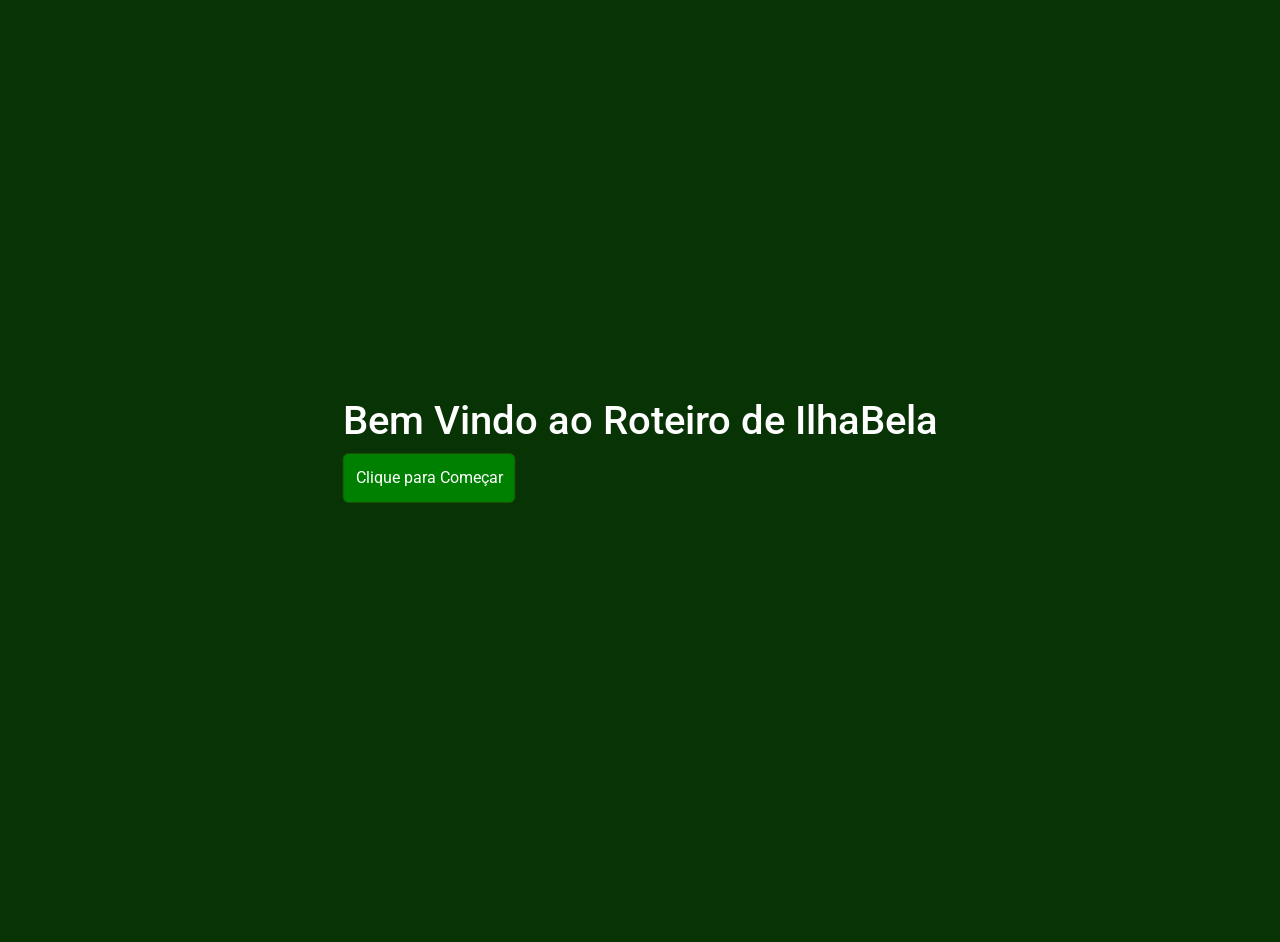
==== index.html @ 5e6cd1a4 "Corrige visualização em celular" ====
<!DOCTYPE html>
<html lang="pt_BR">

<head>
    <meta charset="utf-8">
    <meta name="viewport" content="width=device-width, initial-scale=1">
    <meta name="description" content="Roteiro Ilha Bela">
    <meta name="author" content="Paula Gates">

    <link href="https://cdn.jsdelivr.net/npm/bootstrap@5.3.1/dist/css/bootstrap.min.css" rel="stylesheet"
        integrity="sha384-4bw+/aepP/YC94hEpVNVgiZdgIC5+VKNBQNGCHeKRQN+PtmoHDEXuppvnDJzQIu9" crossorigin="anonymous">
    <link rel="stylesheet" href="https://cdn.jsdelivr.net/npm/bootstrap-icons@1.8.3/font/bootstrap-icons.css">
    <link rel="preconnect" href="https://fonts.googleapis.com">
    <link rel="preconnect" href="https://fonts.gstatic.com" crossorigin>
    <link
        href="https://fonts.googleapis.com/css2?family=Roboto:ital,wght@0,100;0,200;0,300;0,400;0,500;0,600;0,700;0,800;0,900;1,100;1,200;1,400;1,500;1,600;1,700;1,800;1,900&display=swap"
        rel="stylesheet">
    <link href="styles.css" rel="stylesheet">
</head>

<body>
    <div id="divStart" class="position-absolute top-50 start-50 translate-middle">
        <h1>Bem Vindo ao Roteiro de IlhaBela</h1>
        <button id="btnStart" class="btn btn-primary" onclick="showMainContent()">Clique para Começar</button>
    </div>
    <div id="divMainContent" class="container container-main invisible">
        <div  class="d-flex justify-content-center mt-4">
            <ul class="nav nav-pills">
                <li class="nav-item">
                    <a class="nav-link active" aria-current="page" data-toggle="tab" href="#dia1" aria-selected="true"
                        aria-controls="tabDia1">Dia 1</a>
                </li>
                <li class="nav-item">
                    <a class="nav-link" href="#dia2" data-toggle="tab" aria-selected="false" aria-controls="tabDia2">Dia
                        2</a>
                </li>
                <li class="nav-item">
                    <a class="nav-link" href="#dia3" data-toggle="tab" aria-selected="false" aria-controls="tabDia3">Dia
                        3</a>
                </li>
                <li class="nav-item">
                    <a class="nav-link" href="#dia4" data-toggle="tab" aria-selected="false" aria-controls="tabDia4">Dia
                        4</a>
                </li>
            </ul>
        </div>
        <div class="tab-content d-flex justify-content-center">
            <div class="tab-pane fade show active" id="dia1" role="tabpanel" aria-labelledby="tabDia1">
                <div class="card main-card-content">
                    <div class="card-body m-2">
                        <h2>MANHÃ:</h2>
                        <ul class="list-group list-group-flush">
                            <li class="list-group-item">CHEGADA A ILHABELA PELA BALSA (VERIFICAR HORÁRIO) </li>
                            <li class="list-group-item">CHECK-IN HOTEL</li>
                        </ul>
                        <h2 class="mt-3">TARDE:</h2>
                        <ul class="list-group list-group-flush">
                            <li class="list-group-item">DAY USE DPNY</li>
                            <li class="list-group-item">PRAIA DO CURRAL</li>             
                        </ul>
                        <h2 class="mt-3">NOITE:</h2>
                        <ul class="list-group list-group-flush">
                            <li class="list-group-item">JANTAR RESTAURANTE DO CENTRO HISTÓRICO</li>
                            <li class="list-group-item">PASSEIO A PÉ PELO CENTRO HISTÓRICO</li>
                            <li class="list-group-item">LOJINHAS E ARTESANATO</li>
                        </ul>
                        <div class="m-2">
                            <div id="carouselExampleCaptions" class="carousel slide">
                                <div class="carousel-indicators">
                                    <button type="button" data-bs-target="#carouselExampleCaptions" data-bs-slide-to="0"
                                        class="active" aria-current="true" aria-label="Slide 1"></button>
                                    <button type="button" data-bs-target="#carouselExampleCaptions" data-bs-slide-to="1"
                                        aria-label="Slide 2"></button>
                                    <button type="button" data-bs-target="#carouselExampleCaptions" data-bs-slide-to="2"
                                        aria-label="Slide 3"></button>
                                    <button type="button" data-bs-target="#carouselExampleCaptions" data-bs-slide-to="3"
                                        aria-label="Slide 4"></button>
                    
                                </div>
                                <div class="carousel-inner">
                                    <div class="carousel-item active">
                                        <img src="https://www.ilhabela.com.br/wp-content/uploads/2012/11/dpny-beach-hotel-praia-do-curral-ilhabela-beach-club-01-e1600113496235.jpg"
                                            class="d-block w-100" alt="...">
                                        <div class="carousel-caption d-none d-md-block">
                                            <h5>Praia do Curral</h5>
                                            <p>A Praia do Curral é a mais badalada de Ilhabela.</p>
                                        </div>
                                    </div>
                                    <div class="carousel-item">
                                        <img src="https://www.ilhabela.com.br/wp-content/uploads/2012/11/praia-do-veloso-destaque-e1640128572956.jpg"
                                            class="d-block w-100" alt="...">
                                        <div class="carousel-caption d-none d-md-block">
                                            <h5>Praia do Veloso</h5>
                                            <p>A Praia do Veloso é a última que pode ser alcançada de carro no lado Sul
                                                da Ilha – embora a estrada pavimentada continue até o bairro do Borrifos
                                                – onde se inicia a Trilha para a praia do Bonete.</p>
                                        </div>
                                    </div>
                                    <div class="carousel-item">
                                        <img src="https://www.ilhabela.com.br/wp-content/uploads/2016/05/praia-da-vila-destaque-ilhabela-e1599491046681.jpg"
                                            class="d-block w-100" alt="...">
                                        <div class="carousel-caption d-none d-md-block">
                                            <h5>Vila – Centro Histórico</h5>
                                            <p>O Centro Histórico de Ilhabela é parada obrigatória para todos que
                                                visitam nossa bela ilha.</p>
                                        </div>
                                    </div>
                                    <div class="carousel-item">
                                        <img src="https://lh3.googleusercontent.com/p/AF1QipMiKgqnelbUY1WPfdXE1PD7-RqT-Uj5jckA1hdt=w1080-h608-p-no-v0"
                                            class="d-block w-100" alt="...">
                                        <div class="carousel-caption d-none d-md-block">
                                            <h5>Makai</h5>
                                            <p>Restaurante Rooftop no centro.</p>
                                        </div>
                                    </div>
                                </div>
                                <button class="carousel-control-prev" type="button"
                                    data-bs-target="#carouselExampleCaptions" data-bs-slide="prev">
                                    <span class="carousel-control-prev-icon" aria-hidden="true"></span>
                                    <span class="visually-hidden">Previous</span>
                                </button>
                                <button class="carousel-control-next" type="button"
                                    data-bs-target="#carouselExampleCaptions" data-bs-slide="next">
                                    <span class="carousel-control-next-icon" aria-hidden="true"></span>
                                    <span class="visually-hidden">Next</span>
                                </button>
                            </div>
                        </div>
                    </div>
                </div>
            </div>
            <div class="tab-pane fade" id="dia2" role="tabpanel" aria-labelledby="tabDia2">
                <div class="card main-card-content">
                    <div class="card-body m-2">
                        <h2>MANHÃ E TARDE:</h2>
                        <ul class="list-group list-group-flush">
                            <li class="list-group-item">CAFÉ DA MANHÃ</li>
                            <li class="list-group-item">PASSEIO DE BARCO PARA A PRAIA DE CASTELHANOS (RETORNO 17:30)
                                (R$230 CADA)</li>
                            <li class="list-group-item">ALMOÇO</li>
                        </ul>
                        <h2 class="mt-3">NOITE:</h2>
                        <ul class="list-group list-group-flush">
                            <li class="list-group-item">JANTAR RESTAURANTE</li>
                        </ul>
                        <div class="m-2 mt-4">
                            <div id="carouselDia2" class="carousel slide">
                                <div class="carousel-indicators">
                                    <button type="button" data-bs-target="#carouselDia2" data-bs-slide-to="0"
                                        class="active" aria-current="true" aria-label="Slide 1"></button>
                                    <button type="button" data-bs-target="#carouselDia2" data-bs-slide-to="1"
                                        aria-label="Slide 2"></button>
                                    <button type="button" data-bs-target="#carouselDia2" data-bs-slide-to="2"
                                        aria-label="Slide 3"></button>
                                    <button type="button" data-bs-target="#carouselDia2" data-bs-slide-to="3"
                                        aria-label="Slide 4"></button>
                    
                                </div>
                                <div class="carousel-inner">
                                    <div class="carousel-item active">
                                        <img src="https://www.ilhabela.com.br/wp-content/uploads/2014/04/praia-da-fome-ilhabela-2-e1598536649787.jpg"
                                            class="d-block w-100" alt="...">
                                        <div class="carousel-caption d-none d-md-block">
                                            <h5>Praia da Fome</h5>
                                            <p>Com areias claras, águas transparentes e árvores que garantem a sombra para os visitantes.</p>
                                        </div>
                                    </div>
                                    <div class="carousel-item">
                                        <img src="https://www.ilhabela.com.br/wp-content/uploads/2012/11/capa-praia-saco-do-eustaquio-ilhabelacombr-e1598566946700.jpg"
                                            class="d-block w-100" alt="...">
                                        <div class="carousel-caption d-none d-md-block">
                                            <h5>Praia do Saco do Eustáquio</h5>
                                            <p>Águas tranquilas e incrivelmente transparentes, consideradas entre as mais cristalinas de toda Ilhabela.</p>
                                        </div>
                                    </div>
                                    <div class="carousel-item">
                                        <img src="https://www.ilhabela.com.br/wp-content/uploads/2020/07/praia-de-castelhanos-belailhabela-ilhabelacombr-lunigro-e1598566550769.jpg"
                                            class="d-block w-100" alt="...">
                                        <div class="carousel-caption d-none d-md-block">
                                            <h5>Praia de Castelhanos</h5>
                                            <p>Considerada uma das praias mais belas do Brasil, a Praia de Castelhanos é um dos principais roteiros turísticos da Ilha e também a favorita da turma off road.</p>
                                        </div>
                                    </div>
                                    <div class="carousel-item">
                                        <img src="https://media-cdn.tripadvisor.com/media/photo-s/26/9d/3f/71/jireh-bar-e-cozinha-pratica.jpg"
                                            class="d-block w-100" alt="...">
                                        <div class="carousel-caption d-none d-md-block">
                                            <h5>Jirêh</h5>
                                        </div>
                                    </div>
                                </div>
                                <button class="carousel-control-prev" type="button"
                                    data-bs-target="#carouselDia2" data-bs-slide="prev">
                                    <span class="carousel-control-prev-icon" aria-hidden="true"></span>
                                    <span class="visually-hidden">Previous</span>
                                </button>
                                <button class="carousel-control-next" type="button"
                                    data-bs-target="#carouselDia2" data-bs-slide="next">
                                    <span class="carousel-control-next-icon" aria-hidden="true"></span>
                                    <span class="visually-hidden">Next</span>
                                </button>
                            </div>
                        </div>
                    </div>
                </div>
            </div>
            <div class="tab-pane fade " id="dia3" role="tabpanel" aria-labelledby="tabDia3">
                <div class="card main-card-content">
                    <div class="card-body m-2">
                        <h2>MANHÃ:</h2>
                        <ul class="list-group list-group-flush">
                            <li class="list-group-item">CAFÉ DA MANHÃ</li>
                            <li class="list-group-item">VISITAR AS PRAIAS MAIS PERTOS E FAZER STAND-UP</li>
                            <li class="list-group-item">ALMOÇO</li>
                        </ul>
                        <h2 class="mt-3">TARDE:</h2>
                        <ul class="list-group list-group-flush">
                            <li class="list-group-item">BEACH CLUB (SEA CLUB, DPNY OU VILA SALGA)</li>
                        </ul>
                        <h2 class="mt-3">NOITE:</h2>
                        <ul class="list-group list-group-flush">
                            <li class="list-group-item">JANTAR</li>
                        </ul>
                    </div>
                </div>
            </div>
            <div class="tab-pane fade " id="dia4" role="tabpanel" aria-labelledby="tabDia4">
                <div class="card main-card-content">
                    <div class="card-body m-2">
                        <h2>MANHÃ:</h2>
                        <ul class="list-group list-group-flush">
                            <li class="list-group-item">CAFÉ DA MANHÃ</li>
                            <li class="list-group-item">PRAIA DA BONETE TRILHA DE IDA</li>
                        </ul>
                        <h2 class="mt-3">TARDE:</h2>
                        <ul class="list-group list-group-flush">
                            <li class="list-group-item">PRAIA DA BONETE (VOLTA DE BARCO)</li>
                        </ul>
                        <h2 class="mt-3">NOITE:</h2>
                        <ul class="list-group list-group-flush">
                            <li class="list-group-item">PARTIR PARA CAPITAL</li>
                        </ul>
                    </div>
                </div>
            </div>
        </div>
    </div>

    <script src="roteiroilhabela.js"></script>
    <script src="https://cdn.jsdelivr.net/npm/@popperjs/core@2.11.8/dist/umd/popper.min.js"
        integrity="sha384-I7E8VVD/ismYTF4hNIPjVp/Zjvgyol6VFvRkX/vR+Vc4jQkC+hVqc2pM8ODewa9r"
        crossorigin="anonymous"></script>
    <script src="https://cdn.jsdelivr.net/npm/bootstrap@5.3.1/dist/js/bootstrap.min.js"
        integrity="sha384-Rx+T1VzGupg4BHQYs2gCW9It+akI2MM/mndMCy36UVfodzcJcF0GGLxZIzObiEfa"
        crossorigin="anonymous"></script>
</body>

</html>
---- styles.css ----
html,
body {
  background-color: #073305;
  font-family: Roboto;
}
h1 {
  color: #ffffff;
}
h2 {
  color: green;
  font-size: 20px;
}

img {
  border-radius: 10px;
  height: 400px;
  width: 400px;
}
.btn-primary {
  background-color: green;
  border-color: #1c4d06;
  min-height: 50px;
}
.btn-primary:hover {
  background-color: rgb(0, 92, 28);
  border-color: #1c4d06;
}

.nav-link {
  color: white;
}

.nav-link:hover {
  color: green;
}
.nav-pills .nav-link.active {
  background-color: green;
}

.list-group-item {
  color: #4c4c4c;
}
.card {
  background-color: #fff;
}

.main-card-content{
  justify-content: center;
  width: 60rem;
}
@media (max-width: 720px) {
  img {
    max-width: 100%;
    min-width: 300px;
    min-height: 250px;
    max-height: 300px;
  }
  .main-card-content{
    width: 100%;
  }

}
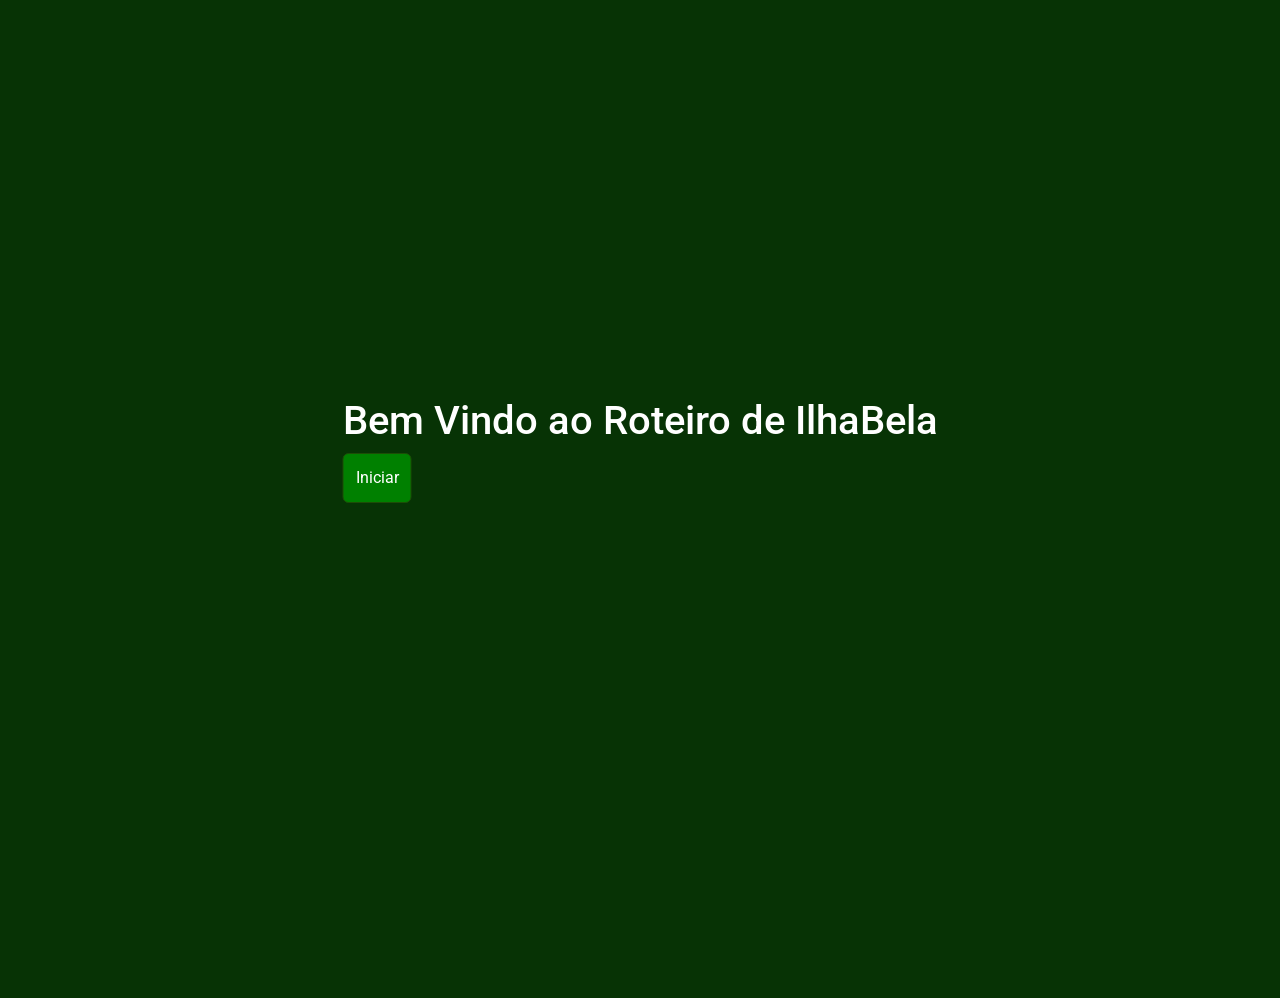
==== commit d0922b7e: "Finaliza dia 2" ====
--- a/index.html
+++ b/index.html
@@ -19,12 +19,12 @@
 </head>
 
 <body>
-    <div id="divStart" class="position-absolute top-50 start-50 translate-middle">
+    <div id="divStart" class="position-absolute top-50 start-50 translate-middle ">
         <h1>Bem Vindo ao Roteiro de IlhaBela</h1>
-        <button id="btnStart" class="btn btn-primary" onclick="showMainContent()">Clique para Começar</button>
+        <button id="btnStart" class="btn btn-primary" onclick="showMainContent()">Iniciar</button>
     </div>
     <div id="divMainContent" class="container container-main invisible">
-        <div  class="d-flex justify-content-center mt-4">
+        <div class="d-flex justify-content-center mt-4">
             <ul class="nav nav-pills">
                 <li class="nav-item">
                     <a class="nav-link active" aria-current="page" data-toggle="tab" href="#dia1" aria-selected="true"
@@ -55,12 +55,16 @@
                         </ul>
                         <h2 class="mt-3">TARDE:</h2>
                         <ul class="list-group list-group-flush">
-                            <li class="list-group-item">DAY USE DPNY</li>
-                            <li class="list-group-item">PRAIA DO CURRAL</li>             
-                        </ul>
-                        <h2 class="mt-3">NOITE:</h2>
-                        <ul class="list-group list-group-flush">
-                            <li class="list-group-item">JANTAR RESTAURANTE DO CENTRO HISTÓRICO</li>
+                            <li class="list-group-item">DAY USE <a href="https://dpny.com.br/day-card" target="_blank"
+                                    rel=”noreferrer” style="color:green;text-decoration:none">DPNY</a> (das 10h as 18h)
+                            </li>
+                            <li class="list-group-item">PRAIA DO CURRAL</li>
+                        </ul>
+                        <h2 class="mt-3">NOITE:</h2>
+                        <ul class="list-group list-group-flush">
+                            <li class="list-group-item">JANTAR (SUNSET) NO <a href="https://www.makaiilhabela.com.br/"
+                                    target="_blank" rel=”noreferrer” style="color:green;text-decoration:none">MAKAI</a>
+                            </li>
                             <li class="list-group-item">PASSEIO A PÉ PELO CENTRO HISTÓRICO</li>
                             <li class="list-group-item">LOJINHAS E ARTESANATO</li>
                         </ul>
@@ -75,31 +79,39 @@
                                         aria-label="Slide 3"></button>
                                     <button type="button" data-bs-target="#carouselExampleCaptions" data-bs-slide-to="3"
                                         aria-label="Slide 4"></button>
-                    
+                                    <button type="button" data-bs-target="#carouselExampleCaptions" data-bs-slide-to="4"
+                                        aria-label="Slide 5"></button>
                                 </div>
                                 <div class="carousel-inner">
                                     <div class="carousel-item active">
                                         <img src="https://www.ilhabela.com.br/wp-content/uploads/2012/11/dpny-beach-hotel-praia-do-curral-ilhabela-beach-club-01-e1600113496235.jpg"
                                             class="d-block w-100" alt="...">
-                                        <div class="carousel-caption d-none d-md-block">
+                                        <div class="carousel-caption ">
                                             <h5>Praia do Curral</h5>
                                             <p>A Praia do Curral é a mais badalada de Ilhabela.</p>
                                         </div>
                                     </div>
                                     <div class="carousel-item">
+                                        <img src="https://media-cdn.tripadvisor.com/media/photo-s/1b/b3/15/fa/dpny-beach-hotel-spa.jpg"
+                                            class="d-block w-100" alt="...">
+                                        <div class="carousel-caption ">
+                                            <h5>DPNY</h5>
+                                            <p>Resort conhecido na praia do Curral.</p>
+                                        </div>
+                                    </div>
+                                    <div class="carousel-item">
                                         <img src="https://www.ilhabela.com.br/wp-content/uploads/2012/11/praia-do-veloso-destaque-e1640128572956.jpg"
                                             class="d-block w-100" alt="...">
-                                        <div class="carousel-caption d-none d-md-block">
+                                        <div class="carousel-caption">
                                             <h5>Praia do Veloso</h5>
-                                            <p>A Praia do Veloso é a última que pode ser alcançada de carro no lado Sul
-                                                da Ilha – embora a estrada pavimentada continue até o bairro do Borrifos
-                                                – onde se inicia a Trilha para a praia do Bonete.</p>
+                                            <p>A Praia do Veloso é a última no lado Sul e onde se inicia a Trilha para a
+                                                praia do Bonete.</p>
                                         </div>
                                     </div>
                                     <div class="carousel-item">
                                         <img src="https://www.ilhabela.com.br/wp-content/uploads/2016/05/praia-da-vila-destaque-ilhabela-e1599491046681.jpg"
                                             class="d-block w-100" alt="...">
-                                        <div class="carousel-caption d-none d-md-block">
+                                        <div class="carousel-caption ">
                                             <h5>Vila – Centro Histórico</h5>
                                             <p>O Centro Histórico de Ilhabela é parada obrigatória para todos que
                                                 visitam nossa bela ilha.</p>
@@ -108,11 +120,12 @@
                                     <div class="carousel-item">
                                         <img src="https://lh3.googleusercontent.com/p/AF1QipMiKgqnelbUY1WPfdXE1PD7-RqT-Uj5jckA1hdt=w1080-h608-p-no-v0"
                                             class="d-block w-100" alt="...">
-                                        <div class="carousel-caption d-none d-md-block">
+                                        <div class="carousel-caption ">
                                             <h5>Makai</h5>
                                             <p>Restaurante Rooftop no centro.</p>
                                         </div>
                                     </div>
+
                                 </div>
                                 <button class="carousel-control-prev" type="button"
                                     data-bs-target="#carouselExampleCaptions" data-bs-slide="prev">
@@ -135,15 +148,20 @@
                         <h2>MANHÃ E TARDE:</h2>
                         <ul class="list-group list-group-flush">
                             <li class="list-group-item">CAFÉ DA MANHÃ</li>
-                            <li class="list-group-item">PASSEIO DE BARCO PARA A PRAIA DE CASTELHANOS (RETORNO 17:30)
+                            <li class="list-group-item">PASSEIO DE BARCO PARA A PRAIA DE CASTELHANOS(RETORNO 17:30)
                                 (R$230 CADA)</li>
-                            <li class="list-group-item">ALMOÇO</li>
-                        </ul>
-                        <h2 class="mt-3">NOITE:</h2>
-                        <ul class="list-group list-group-flush">
-                            <li class="list-group-item">JANTAR RESTAURANTE</li>
-                        </ul>
-                        <div class="m-2 mt-4">
+                            <li class="list-group-item">ALMOÇO NO RESTAURANTE <a
+                                    href="https://www.bananadaterrailhabela.com.br/menu" target="_blank"
+                                    rel=”noreferrer” style="color:green;text-decoration:none">BANANA DA TERRA</a></li>
+                            <li class="list-group-item">ESCOLHER SE VAI DE JIPE E VOLTA PELO MAR OU O CONTRÁRIO</li>
+                        </ul>
+                        <h2 class="mt-3">NOITE:</h2>
+                        <ul class="list-group list-group-flush">
+                            <li class="list-group-item">JANTAR RESTAURANTE <a
+                                    href="https://famigliamanzoli.com.br/#menu-0-1" target="_blank" rel=”noreferrer”
+                                    style="color:green;text-decoration:none">FAMIGLIA MANZOLI</a></li>
+                        </ul>
+                        <div class="m-2 pt-3">
                             <div id="carouselDia2" class="carousel slide">
                                 <div class="carousel-indicators">
                                     <button type="button" data-bs-target="#carouselDia2" data-bs-slide-to="0"
@@ -154,48 +172,54 @@
                                         aria-label="Slide 3"></button>
                                     <button type="button" data-bs-target="#carouselDia2" data-bs-slide-to="3"
                                         aria-label="Slide 4"></button>
-                    
+
                                 </div>
                                 <div class="carousel-inner">
                                     <div class="carousel-item active">
                                         <img src="https://www.ilhabela.com.br/wp-content/uploads/2014/04/praia-da-fome-ilhabela-2-e1598536649787.jpg"
                                             class="d-block w-100" alt="...">
-                                        <div class="carousel-caption d-none d-md-block">
+                                        <div class="carousel-caption">
                                             <h5>Praia da Fome</h5>
-                                            <p>Com areias claras, águas transparentes e árvores que garantem a sombra para os visitantes.</p>
+                                            <p>Com areias claras, águas transparentes e árvores que garantem a sombra
+                                                para os visitantes.</p>
                                         </div>
                                     </div>
                                     <div class="carousel-item">
                                         <img src="https://www.ilhabela.com.br/wp-content/uploads/2012/11/capa-praia-saco-do-eustaquio-ilhabelacombr-e1598566946700.jpg"
                                             class="d-block w-100" alt="...">
-                                        <div class="carousel-caption d-none d-md-block">
+                                        <div class="carousel-caption">
                                             <h5>Praia do Saco do Eustáquio</h5>
-                                            <p>Águas tranquilas e incrivelmente transparentes, consideradas entre as mais cristalinas de toda Ilhabela.</p>
+                                            <p>Águas tranquilas e incrivelmente transparentes, consideradas entre as
+                                                mais cristalinas de toda Ilhabela.</p>
                                         </div>
                                     </div>
                                     <div class="carousel-item">
                                         <img src="https://www.ilhabela.com.br/wp-content/uploads/2020/07/praia-de-castelhanos-belailhabela-ilhabelacombr-lunigro-e1598566550769.jpg"
                                             class="d-block w-100" alt="...">
-                                        <div class="carousel-caption d-none d-md-block">
+                                        <div class="carousel-caption">
                                             <h5>Praia de Castelhanos</h5>
-                                            <p>Considerada uma das praias mais belas do Brasil, a Praia de Castelhanos é um dos principais roteiros turísticos da Ilha e também a favorita da turma off road.</p>
-                                        </div>
-                                    </div>
-                                    <div class="carousel-item">
-                                        <img src="https://media-cdn.tripadvisor.com/media/photo-s/26/9d/3f/71/jireh-bar-e-cozinha-pratica.jpg"
-                                            class="d-block w-100" alt="...">
-                                        <div class="carousel-caption d-none d-md-block">
-                                            <h5>Jirêh</h5>
-                                        </div>
-                                    </div>
-                                </div>
-                                <button class="carousel-control-prev" type="button"
-                                    data-bs-target="#carouselDia2" data-bs-slide="prev">
+                                            <p>Considerada uma das praias mais belas do Brasil, a Praia de Castelhanos é
+                                                um dos principais roteiros turísticos da Ilha e também a favorita da
+                                                turma off road.</p>
+                                        </div>
+                                    </div>
+                                    <div class="carousel-item">
+                                        <img src="https://famigliamanzoli.com.br/wp-content/uploads/2018/04/Famiglia_Manzoli-20.jpg"
+                                            class="d-block w-100" alt="...">
+                                        <div class="carousel-caption">
+                                            <h5>Famiglia Manzoli</h5>
+                                            <P>Um dos restaurantes mais conceituados de Ilhabela surgiu da imigração do
+                                                pai do dono da Itália para o Brasil.</P>
+                                        </div>
+                                    </div>
+                                </div>
+                                <button class="carousel-control-prev" type="button" data-bs-target="#carouselDia2"
+                                    data-bs-slide="prev">
                                     <span class="carousel-control-prev-icon" aria-hidden="true"></span>
                                     <span class="visually-hidden">Previous</span>
                                 </button>
-                                <button class="carousel-control-next" type="button"
-                                    data-bs-target="#carouselDia2" data-bs-slide="next">
+                                <button class="carousel-control-next" type="button" data-bs-target="#carouselDia2"
+                                    data-bs-slide="next">
                                     <span class="carousel-control-next-icon" aria-hidden="true"></span>
                                     <span class="visually-hidden">Next</span>
                                 </button>
@@ -244,6 +268,13 @@
                 </div>
             </div>
         </div>
+        <footer>
+            <div class="d-flex justify-content-center footer-page">
+                <p>Alguma reclamação BB? <a class="ms-2" href="mailto:paulacgates@gmail.com" target="_blank" rel=”noreferrer”
+                        style="color:green;text-decoration:none">Reclame aqui</a></p>
+    
+            </div>
+        </footer>
     </div>
 
     <script src="roteiroilhabela.js"></script>
--- a/styles.css
+++ b/styles.css
@@ -48,6 +48,12 @@
   justify-content: center;
   width: 60rem;
 }
+
+.footer-page{
+  font-size: 13px;
+  margin-top: 20px;
+  color: white;
+}
 @media (max-width: 720px) {
   img {
     max-width: 100%;
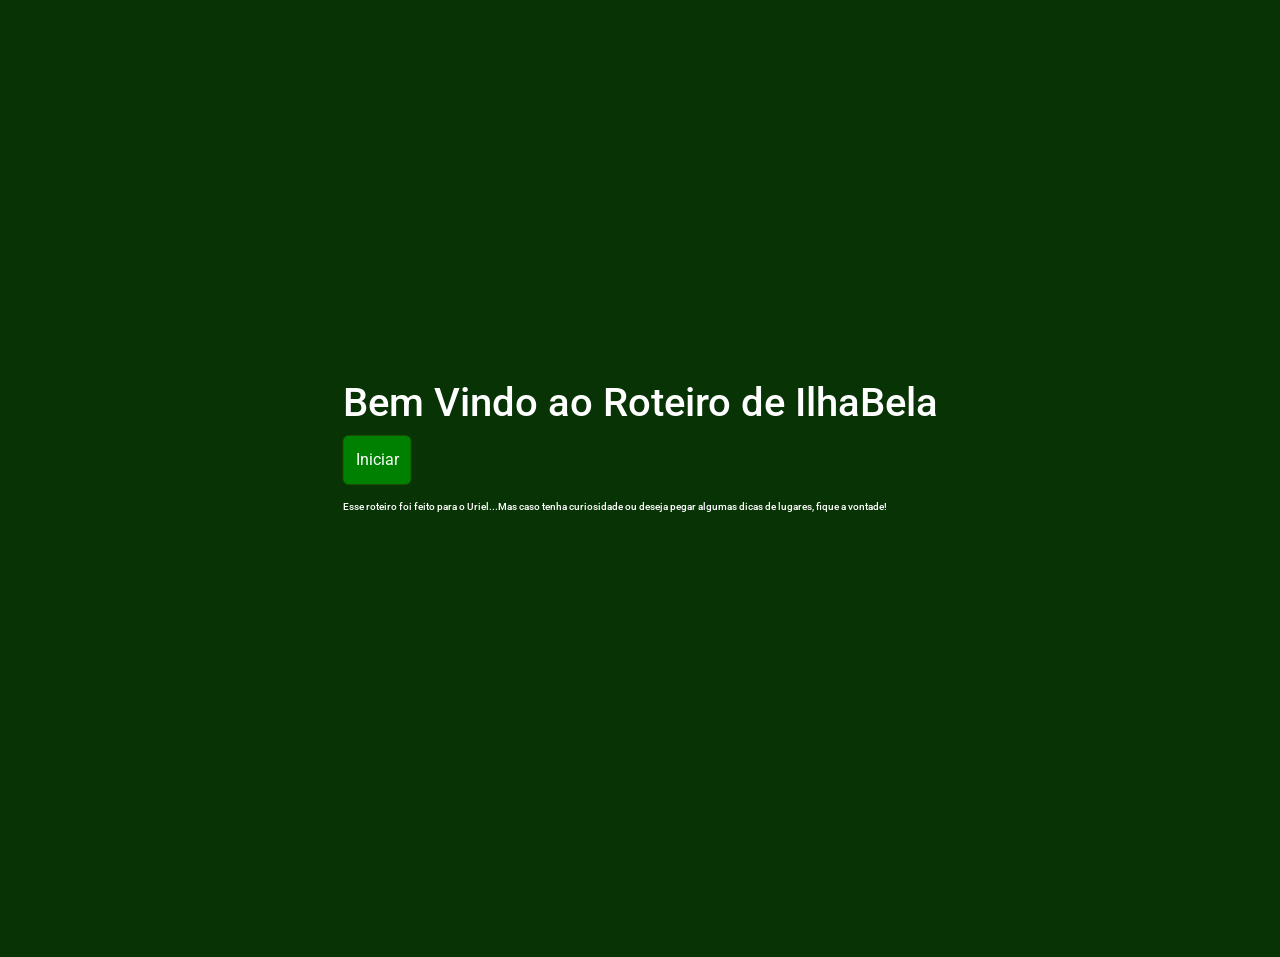
==== commit bbe94c02: "Adiciona dia 3 e dia 4" ====
--- a/index.html
+++ b/index.html
@@ -21,7 +21,9 @@
 <body>
     <div id="divStart" class="position-absolute top-50 start-50 translate-middle ">
         <h1>Bem Vindo ao Roteiro de IlhaBela</h1>
-        <button id="btnStart" class="btn btn-primary" onclick="showMainContent()">Iniciar</button>
+         <button id="btnStart" class="btn btn-primary" onclick="showMainContent()">Iniciar</button>
+         <h6 class="mt-3">Esse roteiro foi feito para o Uriel...Mas caso tenha curiosidade ou deseja pegar algumas dicas de lugares, fique a vontade!</h6>
+   
     </div>
     <div id="divMainContent" class="container container-main invisible">
         <div class="d-flex justify-content-center mt-4">
@@ -55,9 +57,6 @@
                         </ul>
                         <h2 class="mt-3">TARDE:</h2>
                         <ul class="list-group list-group-flush">
-                            <li class="list-group-item">DAY USE <a href="https://dpny.com.br/day-card" target="_blank"
-                                    rel=”noreferrer” style="color:green;text-decoration:none">DPNY</a> (das 10h as 18h)
-                            </li>
                             <li class="list-group-item">PRAIA DO CURRAL</li>
                         </ul>
                         <h2 class="mt-3">NOITE:</h2>
@@ -69,18 +68,16 @@
                             <li class="list-group-item">LOJINHAS E ARTESANATO</li>
                         </ul>
                         <div class="m-2">
-                            <div id="carouselExampleCaptions" class="carousel slide">
+                            <div id="carouselDia1" class="carousel slide">
                                 <div class="carousel-indicators">
-                                    <button type="button" data-bs-target="#carouselExampleCaptions" data-bs-slide-to="0"
+                                    <button type="button" data-bs-target="#carouselDia1" data-bs-slide-to="0"
                                         class="active" aria-current="true" aria-label="Slide 1"></button>
-                                    <button type="button" data-bs-target="#carouselExampleCaptions" data-bs-slide-to="1"
+                                    <button type="button" data-bs-target="#carouselDia1" data-bs-slide-to="1"
                                         aria-label="Slide 2"></button>
-                                    <button type="button" data-bs-target="#carouselExampleCaptions" data-bs-slide-to="2"
+                                    <button type="button" data-bs-target="#carouselDia1" data-bs-slide-to="2"
                                         aria-label="Slide 3"></button>
-                                    <button type="button" data-bs-target="#carouselExampleCaptions" data-bs-slide-to="3"
+                                    <button type="button" data-bs-target="#carouselDia1" data-bs-slide-to="3"
                                         aria-label="Slide 4"></button>
-                                    <button type="button" data-bs-target="#carouselExampleCaptions" data-bs-slide-to="4"
-                                        aria-label="Slide 5"></button>
                                 </div>
                                 <div class="carousel-inner">
                                     <div class="carousel-item active">
@@ -89,14 +86,6 @@
                                         <div class="carousel-caption ">
                                             <h5>Praia do Curral</h5>
                                             <p>A Praia do Curral é a mais badalada de Ilhabela.</p>
-                                        </div>
-                                    </div>
-                                    <div class="carousel-item">
-                                        <img src="https://media-cdn.tripadvisor.com/media/photo-s/1b/b3/15/fa/dpny-beach-hotel-spa.jpg"
-                                            class="d-block w-100" alt="...">
-                                        <div class="carousel-caption ">
-                                            <h5>DPNY</h5>
-                                            <p>Resort conhecido na praia do Curral.</p>
                                         </div>
                                     </div>
                                     <div class="carousel-item">
@@ -128,12 +117,12 @@
 
                                 </div>
                                 <button class="carousel-control-prev" type="button"
-                                    data-bs-target="#carouselExampleCaptions" data-bs-slide="prev">
+                                    data-bs-target="#carouselDia1" data-bs-slide="prev">
                                     <span class="carousel-control-prev-icon" aria-hidden="true"></span>
                                     <span class="visually-hidden">Previous</span>
                                 </button>
                                 <button class="carousel-control-next" type="button"
-                                    data-bs-target="#carouselExampleCaptions" data-bs-slide="next">
+                                    data-bs-target="#carouselDia1" data-bs-slide="next">
                                     <span class="carousel-control-next-icon" aria-hidden="true"></span>
                                     <span class="visually-hidden">Next</span>
                                 </button>
@@ -231,20 +220,76 @@
             <div class="tab-pane fade " id="dia3" role="tabpanel" aria-labelledby="tabDia3">
                 <div class="card main-card-content">
                     <div class="card-body m-2">
-                        <h2>MANHÃ:</h2>
+                        <h2>MANHÃ E TARDE:</h2>
                         <ul class="list-group list-group-flush">
                             <li class="list-group-item">CAFÉ DA MANHÃ</li>
-                            <li class="list-group-item">VISITAR AS PRAIAS MAIS PERTOS E FAZER STAND-UP</li>
-                            <li class="list-group-item">ALMOÇO</li>
-                        </ul>
-                        <h2 class="mt-3">TARDE:</h2>
-                        <ul class="list-group list-group-flush">
-                            <li class="list-group-item">BEACH CLUB (SEA CLUB, DPNY OU VILA SALGA)</li>
+                            <li class="list-group-item">PASSEIO DE BARCO PARA PRAIA DA BONETE (RETORNO17:30) </li>
+                            <li class="list-group-item">LEVAR DINHEIRO EM ESPÉCIE PARA ALMOÇO</li>
                         </ul>
                         <h2 class="mt-3">NOITE:</h2>
                         <ul class="list-group list-group-flush">
-                            <li class="list-group-item">JANTAR</li>
-                        </ul>
+                            <li class="list-group-item">JANTAR NO <a
+                                href="http://www.allmiranteilhabela.com.br/" target="_blank"
+                                rel=”noreferrer” style="color:green;text-decoration:none">ALLMIRANTE BAR & RESTAURANTE</a></li>
+                        </ul>
+                    </div>
+                    <div class="m-4 pb-5">
+                        <div id="carouselDia3" class="carousel slide">
+                            <div class="carousel-indicators">
+                                <button type="button" data-bs-target="#carouselDia3" data-bs-slide-to="0"
+                                    class="active" aria-current="true" aria-label="Slide 1"></button>
+                                <button type="button" data-bs-target="#carouselDia3" data-bs-slide-to="1"
+                                    aria-label="Slide 2"></button>
+                                <button type="button" data-bs-target="#carouselDia3" data-bs-slide-to="2"
+                                    aria-label="Slide 3"></button>
+                                <button type="button" data-bs-target="#carouselDia3" data-bs-slide-to="3"
+                                    aria-label="Slide 4"></button>
+                            </div>
+                            <div class="carousel-inner">
+                                <div class="carousel-item active">
+                                    <img src="https://www.ilhabela.com.br/wp-content/uploads/2020/07/praia-do-bonete-ilhabela-shutterstock_189889862-e1598567372941.jpg"
+                                        class="d-block w-100" alt="...">
+                                    <div class="carousel-caption ">
+                                        <h5>Praia do Bonete</h5>
+                                        <p>Uma das dez praias mais bonitas do Brasil, a Praia do Bonete é habitada pela maior comunidade caiçara de Ilhabela.</p>
+                                    </div>
+                                </div>
+                                <div class="carousel-item">
+                                    <img src="https://www.ilhabela.com.br/wp-content/uploads/2020/01/buraco-do-cacao-ilhabela-1.jpg.webp"
+                                        class="d-block w-100" alt="...">
+                                    <div class="carousel-caption">
+                                        <h5>Buraco do Cação</h5>
+                                        <p>Paredão de pedra com aproximadamente 80 metros de altura que, a milhares de anos é castigado pelas mais fortes ondulações de sul que Ilhabela recebe.</p>
+                                    </div>
+                                </div>
+                                <div class="carousel-item">
+                                    <img src="https://www.ilhabela.com.br/wp-content/uploads/2013/03/praia-de-indaiauba-ilhabela-12-e1600106887235.jpeg"
+                                        class="d-block w-100" alt="...">
+                                    <div class="carousel-caption ">
+                                        <h5>Praia de Indaiaúba</h5>
+                                        <p>Praia de Indaiaúba é um paraíso escondido no extremo Sul da ilha. Sabe aquele mar azulzinho do Caribe? Essa praia não deixa nada a desejar!</p>
+                                    </div>
+                                </div>
+                                <div class="carousel-item">
+                                    <img src="https://www.guiadasemana.com.br/contentFiles/system/pictures/2012/1/39711/original/g-ilhabela-all-mirante-002.jpg"
+                                        class="d-block w-100" alt="...">
+                                    <div class="carousel-caption ">
+                                        <h5>All Mirante Bar e Restaurante</h5>
+                                        <p>Restaurante Alto em Ilhabela.</p>
+                                    </div>
+                                </div>
+                            </div>
+                            <button class="carousel-control-prev" type="button"
+                                data-bs-target="#carouselDia3" data-bs-slide="prev">
+                                <span class="carousel-control-prev-icon" aria-hidden="true"></span>
+                                <span class="visually-hidden">Previous</span>
+                            </button>
+                            <button class="carousel-control-next" type="button"
+                                data-bs-target="#carouselDia3" data-bs-slide="next">
+                                <span class="carousel-control-next-icon" aria-hidden="true"></span>
+                                <span class="visually-hidden">Next</span>
+                            </button>
+                        </div>
                     </div>
                 </div>
             </div>
@@ -254,16 +299,70 @@
                         <h2>MANHÃ:</h2>
                         <ul class="list-group list-group-flush">
                             <li class="list-group-item">CAFÉ DA MANHÃ</li>
-                            <li class="list-group-item">PRAIA DA BONETE TRILHA DE IDA</li>
+                            <li class="list-group-item">BEACH CLUB</li>
+                            <li class="list-group-item">OPÇÃO 1: <a
+                                href="https://seaclub.com.br/cardapio/" target="_blank"
+                                rel=”noreferrer” style="color:green;text-decoration:none">SEA CLUB</a></li>
+                            <li class="list-group-item">OPÇÃO 2: <a
+                                href="https://www.instagram.com/balenaclub/" target="_blank"
+                                rel=”noreferrer” style="color:green;text-decoration:none">BALENA CLUB</a></li>
+                            <li class="list-group-item">OPÇÃO 3: <a
+                                href="https://vilasalga.com.br/gastronomia/" target="_blank"
+                                rel=”noreferrer” style="color:green;text-decoration:none">VILA SALGA</a></li>
                         </ul>
                         <h2 class="mt-3">TARDE:</h2>
                         <ul class="list-group list-group-flush">
-                            <li class="list-group-item">PRAIA DA BONETE (VOLTA DE BARCO)</li>
-                        </ul>
-                        <h2 class="mt-3">NOITE:</h2>
-                        <ul class="list-group list-group-flush">
-                            <li class="list-group-item">PARTIR PARA CAPITAL</li>
-                        </ul>
+                            <li class="list-group-item">PARTIR PARA CAPITAL (17:00)</li>
+                        </ul>
+                    </div>
+                    <div class="m-4 pb-5 pt-2">
+                        <div id="carouselDia4" class="carousel slide">
+                            <div class="carousel-indicators">
+                                <button type="button" data-bs-target="#carouselDia4" data-bs-slide-to="0"
+                                    class="active" aria-current="true" aria-label="Slide 1"></button>
+                                <button type="button" data-bs-target="#carouselDia4" data-bs-slide-to="1"
+                                    aria-label="Slide 2"></button>
+                                <button type="button" data-bs-target="#carouselDia4" data-bs-slide-to="2"
+                                    aria-label="Slide 3"></button>
+                            </div>
+                            <div class="carousel-inner">
+                                <div class="carousel-item active">
+                                    <img src="https://media-cdn.tripadvisor.com/media/photo-s/0d/05/8a/88/sea-club-d.jpg"
+                                        class="d-block w-100" alt="...">
+                                    <div class="carousel-caption ">
+                                        <h5>SEA CLUB</h5>
+                                        <p>O mais famoso.</p>
+                                    </div>
+                                </div>
+                                <div class="carousel-item">
+                                    <img src="https://i0.wp.com/blog.gallerist.com.br/wp-content/uploads/2017/09/ballena03.jpg?fit=2048%2C1367&ssl=1"
+                                        class="d-block w-100" alt="...">
+                                    <div class="carousel-caption">
+                                        <h5>BALENA</h5>
+                            
+                                    </div>
+                                </div>
+                                <div class="carousel-item">
+                                    <img src="https://www.leblog.com.br/wp-content/uploads/2018/12/salga-1.jpg"
+                                        class="d-block w-100" alt="...">
+                                    <div class="carousel-caption ">
+                                        <h5>VILA SALGA</h5>
+
+                                    </div>
+                                </div>
+
+                            </div>
+                            <button class="carousel-control-prev" type="button"
+                                data-bs-target="#carouselDia4" data-bs-slide="prev">
+                                <span class="carousel-control-prev-icon" aria-hidden="true"></span>
+                                <span class="visually-hidden">Previous</span>
+                            </button>
+                            <button class="carousel-control-next" type="button"
+                                data-bs-target="#carouselDia4" data-bs-slide="next">
+                                <span class="carousel-control-next-icon" aria-hidden="true"></span>
+                                <span class="visually-hidden">Next</span>
+                            </button>
+                        </div>
                     </div>
                 </div>
             </div>
--- a/styles.css
+++ b/styles.css
@@ -10,6 +10,10 @@
   color: green;
   font-size: 20px;
 }
+ h6{
+  font-size: 10px;
+  color: white;
+ }
 
 img {
   border-radius: 10px;
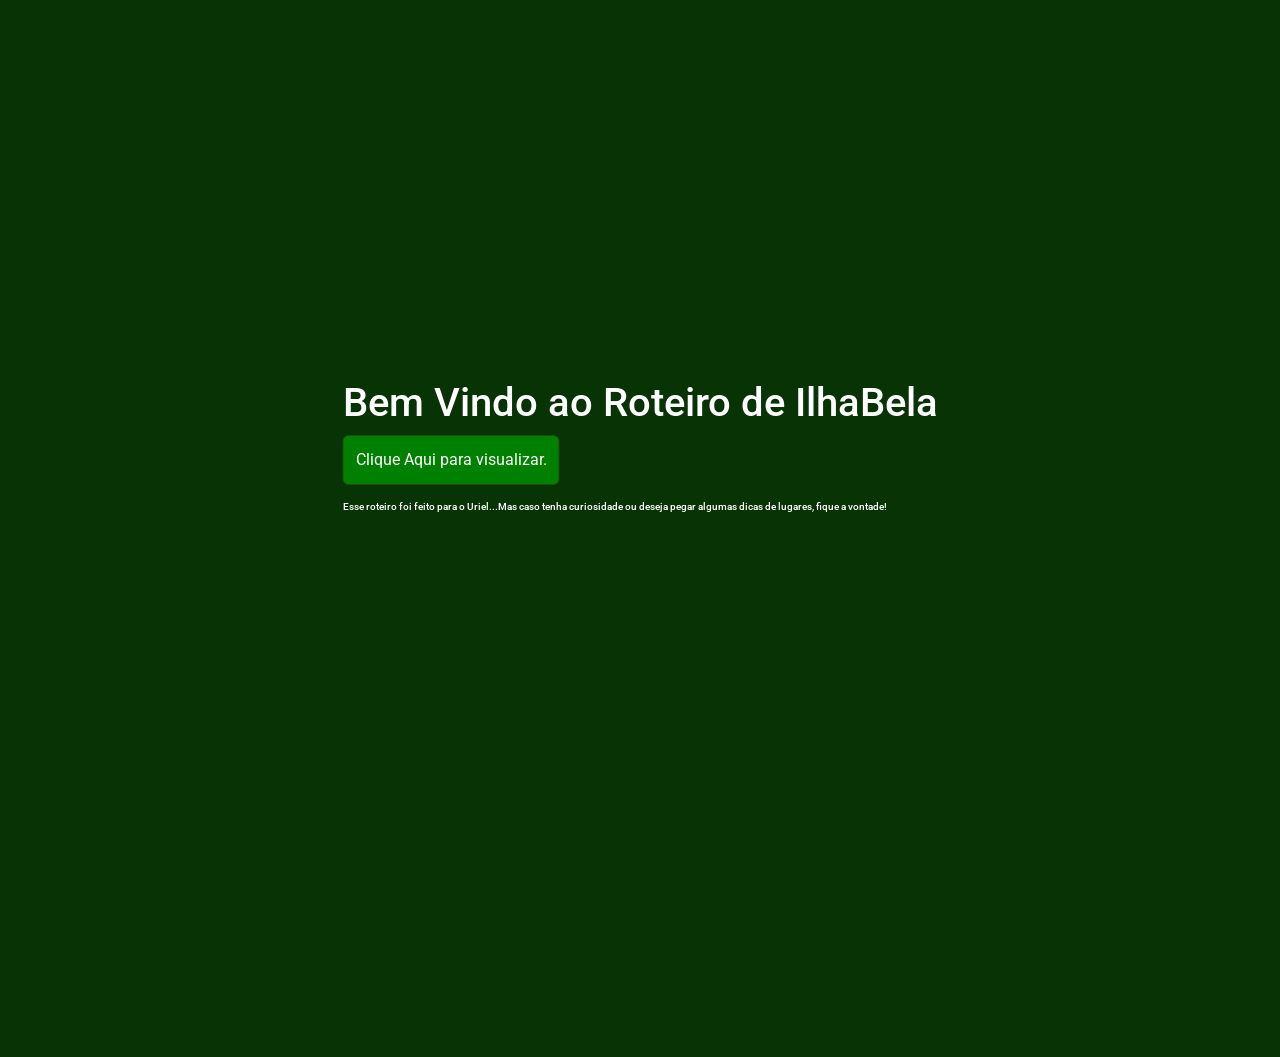
==== commit 153cf314: "Corrige botão e imagens" ====
--- a/index.html
+++ b/index.html
@@ -21,7 +21,7 @@
 <body>
     <div id="divStart" class="position-absolute top-50 start-50 translate-middle ">
         <h1>Bem Vindo ao Roteiro de IlhaBela</h1>
-         <button id="btnStart" class="btn btn-primary" onclick="showMainContent()">Iniciar</button>
+         <button id="btnStart" class="btn btn-primary" onclick="showMainContent()">Clique Aqui para visualizar.</button>
          <h6 class="mt-3">Esse roteiro foi feito para o Uriel...Mas caso tenha curiosidade ou deseja pegar algumas dicas de lugares, fique a vontade!</h6>
    
     </div>
@@ -233,7 +233,7 @@
                                 rel=”noreferrer” style="color:green;text-decoration:none">ALLMIRANTE BAR & RESTAURANTE</a></li>
                         </ul>
                     </div>
-                    <div class="m-4 pb-5">
+                    <div class="m-4 pb-2">
                         <div id="carouselDia3" class="carousel slide">
                             <div class="carousel-indicators">
                                 <button type="button" data-bs-target="#carouselDia3" data-bs-slide-to="0"
@@ -315,7 +315,7 @@
                             <li class="list-group-item">PARTIR PARA CAPITAL (17:00)</li>
                         </ul>
                     </div>
-                    <div class="m-4 pb-5 pt-2">
+                    <div class="m-4 pb-2 pt-2">
                         <div id="carouselDia4" class="carousel slide">
                             <div class="carousel-indicators">
                                 <button type="button" data-bs-target="#carouselDia4" data-bs-slide-to="0"
--- a/styles.css
+++ b/styles.css
@@ -17,8 +17,8 @@
 
 img {
   border-radius: 10px;
-  height: 400px;
-  width: 400px;
+  height: 500px;
+  width: 200px;
 }
 .btn-primary {
   background-color: green;
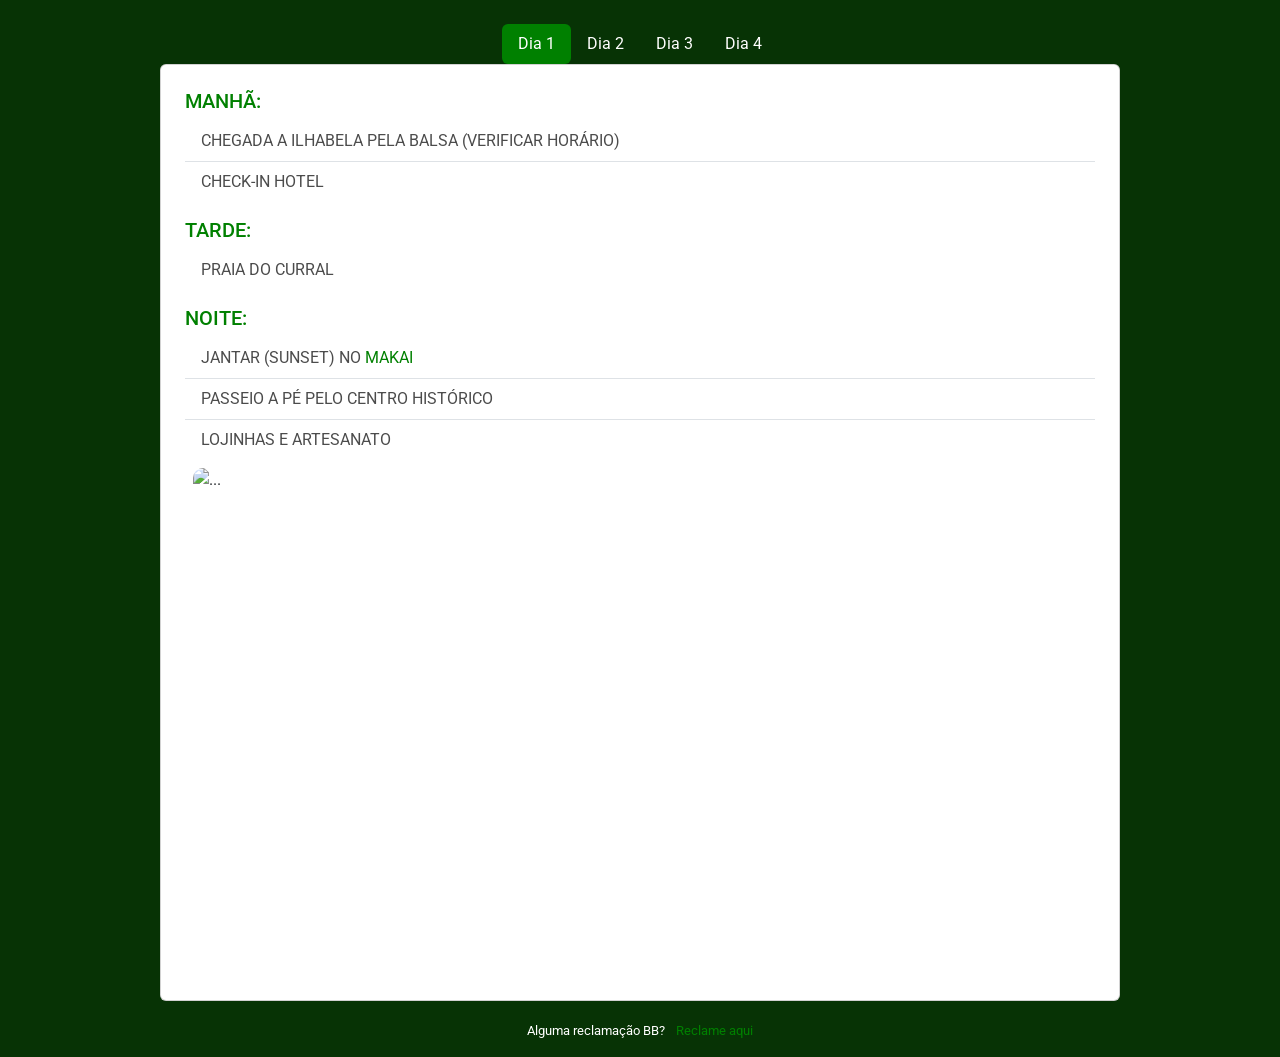
==== commit 82230902: "Corrige botão e imagens" ====
--- a/index.html
+++ b/index.html
@@ -19,13 +19,13 @@
 </head>
 
 <body>
-    <div id="divStart" class="position-absolute top-50 start-50 translate-middle ">
+    <div id="divStart" class="position-absolute top-50 start-50 translate-middle invisible ">
         <h1>Bem Vindo ao Roteiro de IlhaBela</h1>
          <button id="btnStart" class="btn btn-primary" onclick="showMainContent()">Clique Aqui para visualizar.</button>
          <h6 class="mt-3">Esse roteiro foi feito para o Uriel...Mas caso tenha curiosidade ou deseja pegar algumas dicas de lugares, fique a vontade!</h6>
    
     </div>
-    <div id="divMainContent" class="container container-main invisible">
+    <div id="divMainContent" class="container container-main ">
         <div class="d-flex justify-content-center mt-4">
             <ul class="nav nav-pills">
                 <li class="nav-item">
@@ -82,7 +82,7 @@
                                 <div class="carousel-inner">
                                     <div class="carousel-item active">
                                         <img src="https://www.ilhabela.com.br/wp-content/uploads/2012/11/dpny-beach-hotel-praia-do-curral-ilhabela-beach-club-01-e1600113496235.jpg"
-                                            class="d-block w-100" alt="...">
+                                            class="mx-auto d-block w-100" alt="...">
                                         <div class="carousel-caption ">
                                             <h5>Praia do Curral</h5>
                                             <p>A Praia do Curral é a mais badalada de Ilhabela.</p>
@@ -90,7 +90,7 @@
                                     </div>
                                     <div class="carousel-item">
                                         <img src="https://www.ilhabela.com.br/wp-content/uploads/2012/11/praia-do-veloso-destaque-e1640128572956.jpg"
-                                            class="d-block w-100" alt="...">
+                                            class="mx-auto d-block w-100" alt="...">
                                         <div class="carousel-caption">
                                             <h5>Praia do Veloso</h5>
                                             <p>A Praia do Veloso é a última no lado Sul e onde se inicia a Trilha para a
@@ -99,7 +99,7 @@
                                     </div>
                                     <div class="carousel-item">
                                         <img src="https://www.ilhabela.com.br/wp-content/uploads/2016/05/praia-da-vila-destaque-ilhabela-e1599491046681.jpg"
-                                            class="d-block w-100" alt="...">
+                                            class="mx-auto d-block w-100" alt="...">
                                         <div class="carousel-caption ">
                                             <h5>Vila – Centro Histórico</h5>
                                             <p>O Centro Histórico de Ilhabela é parada obrigatória para todos que
@@ -108,7 +108,7 @@
                                     </div>
                                     <div class="carousel-item">
                                         <img src="https://lh3.googleusercontent.com/p/AF1QipMiKgqnelbUY1WPfdXE1PD7-RqT-Uj5jckA1hdt=w1080-h608-p-no-v0"
-                                            class="d-block w-100" alt="...">
+                                            class="mx-auto d-block w-100" alt="...">
                                         <div class="carousel-caption ">
                                             <h5>Makai</h5>
                                             <p>Restaurante Rooftop no centro.</p>
@@ -166,7 +166,7 @@
                                 <div class="carousel-inner">
                                     <div class="carousel-item active">
                                         <img src="https://www.ilhabela.com.br/wp-content/uploads/2014/04/praia-da-fome-ilhabela-2-e1598536649787.jpg"
-                                            class="d-block w-100" alt="...">
+                                            class="mx-auto d-block w-100" alt="...">
                                         <div class="carousel-caption">
                                             <h5>Praia da Fome</h5>
                                             <p>Com areias claras, águas transparentes e árvores que garantem a sombra
@@ -175,7 +175,7 @@
                                     </div>
                                     <div class="carousel-item">
                                         <img src="https://www.ilhabela.com.br/wp-content/uploads/2012/11/capa-praia-saco-do-eustaquio-ilhabelacombr-e1598566946700.jpg"
-                                            class="d-block w-100" alt="...">
+                                            class="mx-auto d-block w-100" alt="...">
                                         <div class="carousel-caption">
                                             <h5>Praia do Saco do Eustáquio</h5>
                                             <p>Águas tranquilas e incrivelmente transparentes, consideradas entre as
@@ -184,7 +184,7 @@
                                     </div>
                                     <div class="carousel-item">
                                         <img src="https://www.ilhabela.com.br/wp-content/uploads/2020/07/praia-de-castelhanos-belailhabela-ilhabelacombr-lunigro-e1598566550769.jpg"
-                                            class="d-block w-100" alt="...">
+                                            class="mx-auto d-block w-100" alt="...">
                                         <div class="carousel-caption">
                                             <h5>Praia de Castelhanos</h5>
                                             <p>Considerada uma das praias mais belas do Brasil, a Praia de Castelhanos é
@@ -194,7 +194,7 @@
                                     </div>
                                     <div class="carousel-item">
                                         <img src="https://famigliamanzoli.com.br/wp-content/uploads/2018/04/Famiglia_Manzoli-20.jpg"
-                                            class="d-block w-100" alt="...">
+                                            class="mx-auto d-block w-100" alt="...">
                                         <div class="carousel-caption">
                                             <h5>Famiglia Manzoli</h5>
                                             <P>Um dos restaurantes mais conceituados de Ilhabela surgiu da imigração do
@@ -248,7 +248,7 @@
                             <div class="carousel-inner">
                                 <div class="carousel-item active">
                                     <img src="https://www.ilhabela.com.br/wp-content/uploads/2020/07/praia-do-bonete-ilhabela-shutterstock_189889862-e1598567372941.jpg"
-                                        class="d-block w-100" alt="...">
+                                        class="mx-auto d-block w-100" alt="...">
                                     <div class="carousel-caption ">
                                         <h5>Praia do Bonete</h5>
                                         <p>Uma das dez praias mais bonitas do Brasil, a Praia do Bonete é habitada pela maior comunidade caiçara de Ilhabela.</p>
@@ -256,7 +256,7 @@
                                 </div>
                                 <div class="carousel-item">
                                     <img src="https://www.ilhabela.com.br/wp-content/uploads/2020/01/buraco-do-cacao-ilhabela-1.jpg.webp"
-                                        class="d-block w-100" alt="...">
+                                        class="mx-auto d-block w-100" alt="...">
                                     <div class="carousel-caption">
                                         <h5>Buraco do Cação</h5>
                                         <p>Paredão de pedra com aproximadamente 80 metros de altura que, a milhares de anos é castigado pelas mais fortes ondulações de sul que Ilhabela recebe.</p>
@@ -264,7 +264,7 @@
                                 </div>
                                 <div class="carousel-item">
                                     <img src="https://www.ilhabela.com.br/wp-content/uploads/2013/03/praia-de-indaiauba-ilhabela-12-e1600106887235.jpeg"
-                                        class="d-block w-100" alt="...">
+                                        class="mx-auto d-block w-100" alt="...">
                                     <div class="carousel-caption ">
                                         <h5>Praia de Indaiaúba</h5>
                                         <p>Praia de Indaiaúba é um paraíso escondido no extremo Sul da ilha. Sabe aquele mar azulzinho do Caribe? Essa praia não deixa nada a desejar!</p>
@@ -272,7 +272,7 @@
                                 </div>
                                 <div class="carousel-item">
                                     <img src="https://www.guiadasemana.com.br/contentFiles/system/pictures/2012/1/39711/original/g-ilhabela-all-mirante-002.jpg"
-                                        class="d-block w-100" alt="...">
+                                        class="mx-auto d-block w-100" alt="...">
                                     <div class="carousel-caption ">
                                         <h5>All Mirante Bar e Restaurante</h5>
                                         <p>Restaurante Alto em Ilhabela.</p>
@@ -327,8 +327,8 @@
                             </div>
                             <div class="carousel-inner">
                                 <div class="carousel-item active">
-                                    <img src="https://media-cdn.tripadvisor.com/media/photo-s/0d/05/8a/88/sea-club-d.jpg"
-                                        class="d-block w-100" alt="...">
+                                    <img src="https://lh3.googleusercontent.com/p/AF1QipNRaGkWGB7u-BfSvaRNqLc5CpKzcW7TkJjLG87d=s680-w680-h510"
+                                        class="mx-auto d-block w-100" alt="...">
                                     <div class="carousel-caption ">
                                         <h5>SEA CLUB</h5>
                                         <p>O mais famoso.</p>
@@ -336,7 +336,7 @@
                                 </div>
                                 <div class="carousel-item">
                                     <img src="https://i0.wp.com/blog.gallerist.com.br/wp-content/uploads/2017/09/ballena03.jpg?fit=2048%2C1367&ssl=1"
-                                        class="d-block w-100" alt="...">
+                                        class="mx-auto d-block w-100" alt="...">
                                     <div class="carousel-caption">
                                         <h5>BALENA</h5>
                             
@@ -344,7 +344,7 @@
                                 </div>
                                 <div class="carousel-item">
                                     <img src="https://www.leblog.com.br/wp-content/uploads/2018/12/salga-1.jpg"
-                                        class="d-block w-100" alt="...">
+                                        class="mx-auto d-block w-100" alt="...">
                                     <div class="carousel-caption ">
                                         <h5>VILA SALGA</h5>
 
--- a/styles.css
+++ b/styles.css
@@ -18,7 +18,11 @@
 img {
   border-radius: 10px;
   height: 500px;
-  width: 200px;
+  width: 700px;
+}
+
+.carousel-item{
+  justify-content: center;
 }
 .btn-primary {
   background-color: green;
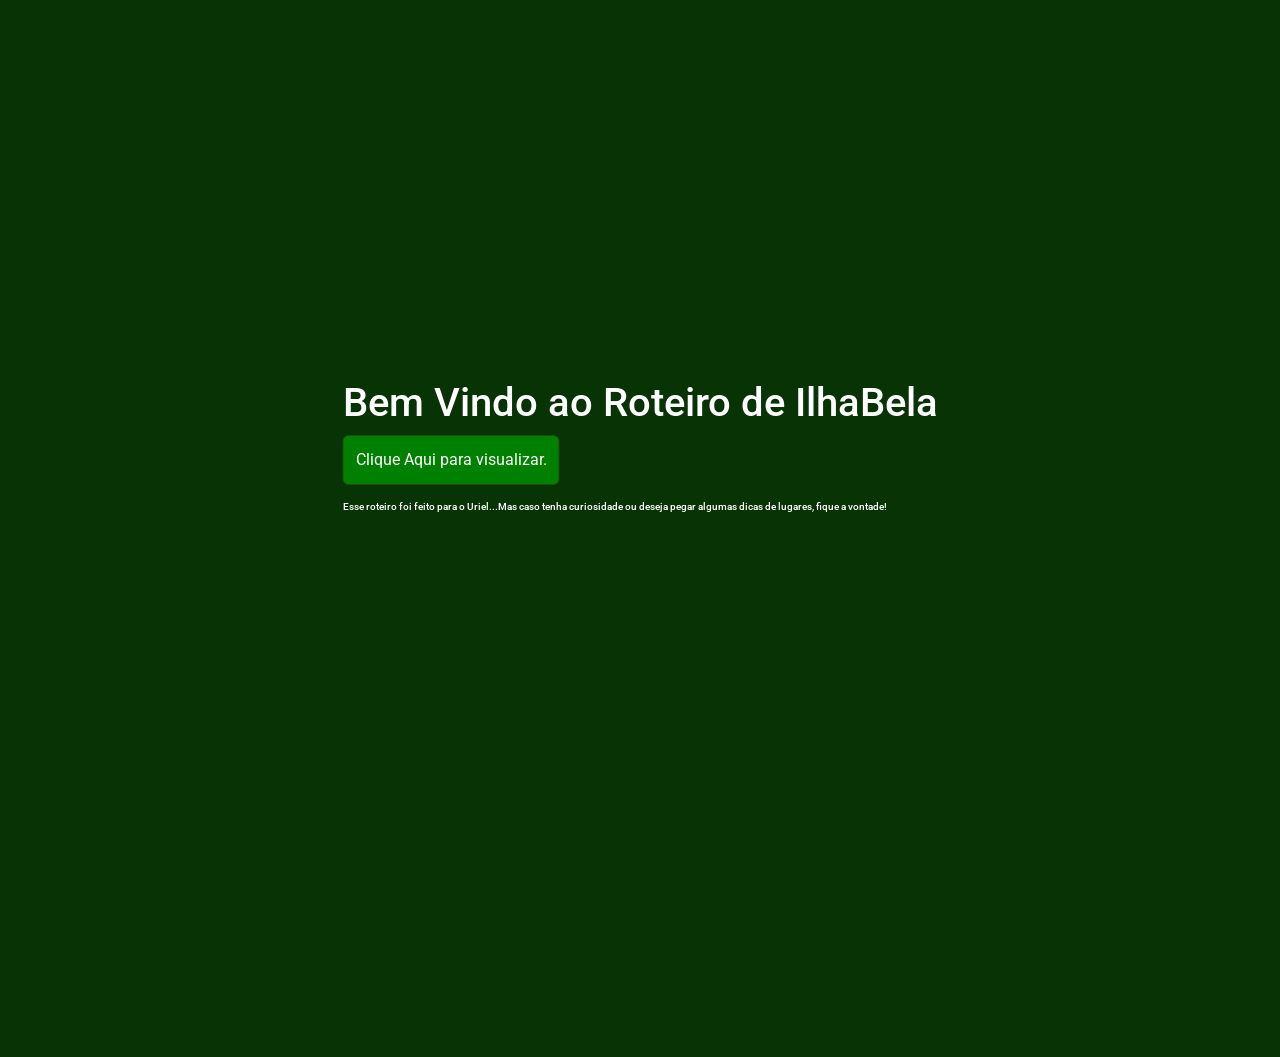
==== commit 522f1ebf: "Corrige botão e imagens" ====
--- a/index.html
+++ b/index.html
@@ -19,13 +19,13 @@
 </head>
 
 <body>
-    <div id="divStart" class="position-absolute top-50 start-50 translate-middle invisible ">
+    <div id="divStart" class="position-absolute top-50 start-50 translate-middle  ">
         <h1>Bem Vindo ao Roteiro de IlhaBela</h1>
          <button id="btnStart" class="btn btn-primary" onclick="showMainContent()">Clique Aqui para visualizar.</button>
          <h6 class="mt-3">Esse roteiro foi feito para o Uriel...Mas caso tenha curiosidade ou deseja pegar algumas dicas de lugares, fique a vontade!</h6>
    
     </div>
-    <div id="divMainContent" class="container container-main ">
+    <div id="divMainContent" class="container container-main invisible">
         <div class="d-flex justify-content-center mt-4">
             <ul class="nav nav-pills">
                 <li class="nav-item">
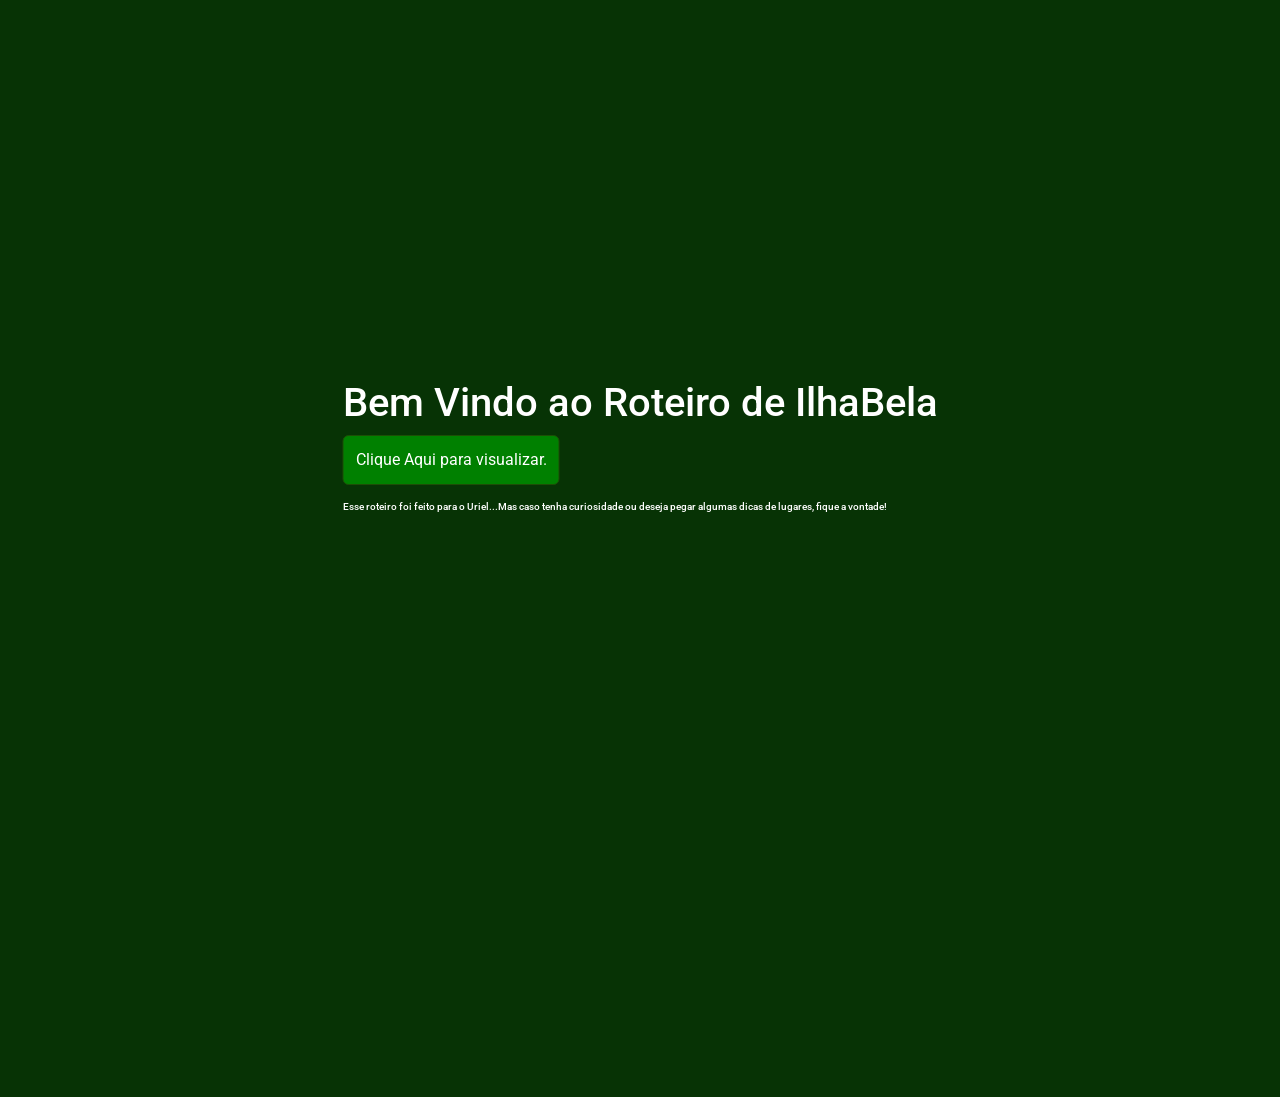
==== commit 9bbc8e7b: "Corrige botão e imagens" ====
--- a/index.html
+++ b/index.html
@@ -21,9 +21,10 @@
 <body>
     <div id="divStart" class="position-absolute top-50 start-50 translate-middle  ">
         <h1>Bem Vindo ao Roteiro de IlhaBela</h1>
-         <button id="btnStart" class="btn btn-primary" onclick="showMainContent()">Clique Aqui para visualizar.</button>
-         <h6 class="mt-3">Esse roteiro foi feito para o Uriel...Mas caso tenha curiosidade ou deseja pegar algumas dicas de lugares, fique a vontade!</h6>
-   
+        <button id="btnStart" class="btn btn-primary" onclick="showMainContent()">Clique Aqui para visualizar.</button>
+        <h6 class="mt-3">Esse roteiro foi feito para o Uriel...Mas caso tenha curiosidade ou deseja pegar algumas dicas
+            de lugares, fique a vontade!</h6>
+
     </div>
     <div id="divMainContent" class="container container-main invisible">
         <div class="d-flex justify-content-center mt-4">
@@ -67,66 +68,67 @@
                             <li class="list-group-item">PASSEIO A PÉ PELO CENTRO HISTÓRICO</li>
                             <li class="list-group-item">LOJINHAS E ARTESANATO</li>
                         </ul>
-                        <div class="m-2">
-                            <div id="carouselDia1" class="carousel slide">
-                                <div class="carousel-indicators">
-                                    <button type="button" data-bs-target="#carouselDia1" data-bs-slide-to="0"
-                                        class="active" aria-current="true" aria-label="Slide 1"></button>
-                                    <button type="button" data-bs-target="#carouselDia1" data-bs-slide-to="1"
-                                        aria-label="Slide 2"></button>
-                                    <button type="button" data-bs-target="#carouselDia1" data-bs-slide-to="2"
-                                        aria-label="Slide 3"></button>
-                                    <button type="button" data-bs-target="#carouselDia1" data-bs-slide-to="3"
-                                        aria-label="Slide 4"></button>
-                                </div>
-                                <div class="carousel-inner">
-                                    <div class="carousel-item active">
-                                        <img src="https://www.ilhabela.com.br/wp-content/uploads/2012/11/dpny-beach-hotel-praia-do-curral-ilhabela-beach-club-01-e1600113496235.jpg"
-                                            class="mx-auto d-block w-100" alt="...">
-                                        <div class="carousel-caption ">
-                                            <h5>Praia do Curral</h5>
-                                            <p>A Praia do Curral é a mais badalada de Ilhabela.</p>
-                                        </div>
-                                    </div>
-                                    <div class="carousel-item">
-                                        <img src="https://www.ilhabela.com.br/wp-content/uploads/2012/11/praia-do-veloso-destaque-e1640128572956.jpg"
-                                            class="mx-auto d-block w-100" alt="...">
-                                        <div class="carousel-caption">
-                                            <h5>Praia do Veloso</h5>
-                                            <p>A Praia do Veloso é a última no lado Sul e onde se inicia a Trilha para a
-                                                praia do Bonete.</p>
-                                        </div>
-                                    </div>
-                                    <div class="carousel-item">
-                                        <img src="https://www.ilhabela.com.br/wp-content/uploads/2016/05/praia-da-vila-destaque-ilhabela-e1599491046681.jpg"
-                                            class="mx-auto d-block w-100" alt="...">
-                                        <div class="carousel-caption ">
-                                            <h5>Vila – Centro Histórico</h5>
-                                            <p>O Centro Histórico de Ilhabela é parada obrigatória para todos que
-                                                visitam nossa bela ilha.</p>
-                                        </div>
-                                    </div>
-                                    <div class="carousel-item">
-                                        <img src="https://lh3.googleusercontent.com/p/AF1QipMiKgqnelbUY1WPfdXE1PD7-RqT-Uj5jckA1hdt=w1080-h608-p-no-v0"
-                                            class="mx-auto d-block w-100" alt="...">
-                                        <div class="carousel-caption ">
-                                            <h5>Makai</h5>
-                                            <p>Restaurante Rooftop no centro.</p>
-                                        </div>
-                                    </div>
-
-                                </div>
-                                <button class="carousel-control-prev" type="button"
-                                    data-bs-target="#carouselDia1" data-bs-slide="prev">
-                                    <span class="carousel-control-prev-icon" aria-hidden="true"></span>
-                                    <span class="visually-hidden">Previous</span>
-                                </button>
-                                <button class="carousel-control-next" type="button"
-                                    data-bs-target="#carouselDia1" data-bs-slide="next">
-                                    <span class="carousel-control-next-icon" aria-hidden="true"></span>
-                                    <span class="visually-hidden">Next</span>
-                                </button>
-                            </div>
+
+                    </div>
+                    <div class="m-4 pb-2">
+                        <div id="carouselDia1" class="carousel slide">
+                            <div class="carousel-indicators">
+                                <button type="button" data-bs-target="#carouselDia1" data-bs-slide-to="0" class="active"
+                                    aria-current="true" aria-label="Slide 1"></button>
+                                <button type="button" data-bs-target="#carouselDia1" data-bs-slide-to="1"
+                                    aria-label="Slide 2"></button>
+                                <button type="button" data-bs-target="#carouselDia1" data-bs-slide-to="2"
+                                    aria-label="Slide 3"></button>
+                                <button type="button" data-bs-target="#carouselDia1" data-bs-slide-to="3"
+                                    aria-label="Slide 4"></button>
+                            </div>
+                            <div class="carousel-inner">
+                                <div class="carousel-item active">
+                                    <img src="https://www.ilhabela.com.br/wp-content/uploads/2012/11/dpny-beach-hotel-praia-do-curral-ilhabela-beach-club-01-e1600113496235.jpg"
+                                        class="mx-auto d-block w-100" alt="...">
+                                    <div class="carousel-caption ">
+                                        <h5>Praia do Curral</h5>
+                                        <p>A Praia do Curral é a mais badalada de Ilhabela.</p>
+                                    </div>
+                                </div>
+                                <div class="carousel-item">
+                                    <img src="https://www.ilhabela.com.br/wp-content/uploads/2012/11/praia-do-veloso-destaque-e1640128572956.jpg"
+                                        class="mx-auto d-block w-100" alt="...">
+                                    <div class="carousel-caption">
+                                        <h5>Praia do Veloso</h5>
+                                        <p>A Praia do Veloso é a última no lado Sul e onde se inicia a Trilha para a
+                                            praia do Bonete.</p>
+                                    </div>
+                                </div>
+                                <div class="carousel-item">
+                                    <img src="https://www.ilhabela.com.br/wp-content/uploads/2016/05/praia-da-vila-destaque-ilhabela-e1599491046681.jpg"
+                                        class="mx-auto d-block w-100" alt="...">
+                                    <div class="carousel-caption ">
+                                        <h5>Vila – Centro Histórico</h5>
+                                        <p>O Centro Histórico de Ilhabela é parada obrigatória para todos que
+                                            visitam nossa bela ilha.</p>
+                                    </div>
+                                </div>
+                                <div class="carousel-item">
+                                    <img src="https://lh3.googleusercontent.com/p/AF1QipMiKgqnelbUY1WPfdXE1PD7-RqT-Uj5jckA1hdt=w1080-h608-p-no-v0"
+                                        class="mx-auto d-block w-100" alt="...">
+                                    <div class="carousel-caption ">
+                                        <h5>Makai</h5>
+                                        <p>Restaurante Rooftop no centro.</p>
+                                    </div>
+                                </div>
+
+                            </div>
+                            <button class="carousel-control-prev" type="button" data-bs-target="#carouselDia1"
+                                data-bs-slide="prev">
+                                <span class="carousel-control-prev-icon" aria-hidden="true"></span>
+                                <span class="visually-hidden">Previous</span>
+                            </button>
+                            <button class="carousel-control-next" type="button" data-bs-target="#carouselDia1"
+                                data-bs-slide="next">
+                                <span class="carousel-control-next-icon" aria-hidden="true"></span>
+                                <span class="visually-hidden">Next</span>
+                            </button>
                         </div>
                     </div>
                 </div>
@@ -150,7 +152,7 @@
                                     href="https://famigliamanzoli.com.br/#menu-0-1" target="_blank" rel=”noreferrer”
                                     style="color:green;text-decoration:none">FAMIGLIA MANZOLI</a></li>
                         </ul>
-                        <div class="m-2 pt-3">
+                        <div class="pt-2">
                             <div id="carouselDia2" class="carousel slide">
                                 <div class="carousel-indicators">
                                     <button type="button" data-bs-target="#carouselDia2" data-bs-slide-to="0"
@@ -161,7 +163,6 @@
                                         aria-label="Slide 3"></button>
                                     <button type="button" data-bs-target="#carouselDia2" data-bs-slide-to="3"
                                         aria-label="Slide 4"></button>
-
                                 </div>
                                 <div class="carousel-inner">
                                     <div class="carousel-item active">
@@ -228,16 +229,16 @@
                         </ul>
                         <h2 class="mt-3">NOITE:</h2>
                         <ul class="list-group list-group-flush">
-                            <li class="list-group-item">JANTAR NO <a
-                                href="http://www.allmiranteilhabela.com.br/" target="_blank"
-                                rel=”noreferrer” style="color:green;text-decoration:none">ALLMIRANTE BAR & RESTAURANTE</a></li>
+                            <li class="list-group-item">JANTAR NO <a href="http://www.allmiranteilhabela.com.br/"
+                                    target="_blank" rel=”noreferrer” style="color:green;text-decoration:none">ALLMIRANTE
+                                    BAR & RESTAURANTE</a></li>
                         </ul>
                     </div>
                     <div class="m-4 pb-2">
                         <div id="carouselDia3" class="carousel slide">
                             <div class="carousel-indicators">
-                                <button type="button" data-bs-target="#carouselDia3" data-bs-slide-to="0"
-                                    class="active" aria-current="true" aria-label="Slide 1"></button>
+                                <button type="button" data-bs-target="#carouselDia3" data-bs-slide-to="0" class="active"
+                                    aria-current="true" aria-label="Slide 1"></button>
                                 <button type="button" data-bs-target="#carouselDia3" data-bs-slide-to="1"
                                     aria-label="Slide 2"></button>
                                 <button type="button" data-bs-target="#carouselDia3" data-bs-slide-to="2"
@@ -251,7 +252,8 @@
                                         class="mx-auto d-block w-100" alt="...">
                                     <div class="carousel-caption ">
                                         <h5>Praia do Bonete</h5>
-                                        <p>Uma das dez praias mais bonitas do Brasil, a Praia do Bonete é habitada pela maior comunidade caiçara de Ilhabela.</p>
+                                        <p>Uma das dez praias mais bonitas do Brasil, a Praia do Bonete é habitada pela
+                                            maior comunidade caiçara de Ilhabela.</p>
                                     </div>
                                 </div>
                                 <div class="carousel-item">
@@ -259,7 +261,9 @@
                                         class="mx-auto d-block w-100" alt="...">
                                     <div class="carousel-caption">
                                         <h5>Buraco do Cação</h5>
-                                        <p>Paredão de pedra com aproximadamente 80 metros de altura que, a milhares de anos é castigado pelas mais fortes ondulações de sul que Ilhabela recebe.</p>
+                                        <p>Paredão de pedra com aproximadamente 80 metros de altura que, a milhares de
+                                            anos é castigado pelas mais fortes ondulações de sul que Ilhabela recebe.
+                                        </p>
                                     </div>
                                 </div>
                                 <div class="carousel-item">
@@ -267,7 +271,8 @@
                                         class="mx-auto d-block w-100" alt="...">
                                     <div class="carousel-caption ">
                                         <h5>Praia de Indaiaúba</h5>
-                                        <p>Praia de Indaiaúba é um paraíso escondido no extremo Sul da ilha. Sabe aquele mar azulzinho do Caribe? Essa praia não deixa nada a desejar!</p>
+                                        <p>Praia de Indaiaúba é um paraíso escondido no extremo Sul da ilha. Sabe aquele
+                                            mar azulzinho do Caribe? Essa praia não deixa nada a desejar!</p>
                                     </div>
                                 </div>
                                 <div class="carousel-item">
@@ -279,13 +284,13 @@
                                     </div>
                                 </div>
                             </div>
-                            <button class="carousel-control-prev" type="button"
-                                data-bs-target="#carouselDia3" data-bs-slide="prev">
+                            <button class="carousel-control-prev" type="button" data-bs-target="#carouselDia3"
+                                data-bs-slide="prev">
                                 <span class="carousel-control-prev-icon" aria-hidden="true"></span>
                                 <span class="visually-hidden">Previous</span>
                             </button>
-                            <button class="carousel-control-next" type="button"
-                                data-bs-target="#carouselDia3" data-bs-slide="next">
+                            <button class="carousel-control-next" type="button" data-bs-target="#carouselDia3"
+                                data-bs-slide="next">
                                 <span class="carousel-control-next-icon" aria-hidden="true"></span>
                                 <span class="visually-hidden">Next</span>
                             </button>
@@ -300,15 +305,15 @@
                         <ul class="list-group list-group-flush">
                             <li class="list-group-item">CAFÉ DA MANHÃ</li>
                             <li class="list-group-item">BEACH CLUB</li>
-                            <li class="list-group-item">OPÇÃO 1: <a
-                                href="https://seaclub.com.br/cardapio/" target="_blank"
-                                rel=”noreferrer” style="color:green;text-decoration:none">SEA CLUB</a></li>
-                            <li class="list-group-item">OPÇÃO 2: <a
-                                href="https://www.instagram.com/balenaclub/" target="_blank"
-                                rel=”noreferrer” style="color:green;text-decoration:none">BALENA CLUB</a></li>
-                            <li class="list-group-item">OPÇÃO 3: <a
-                                href="https://vilasalga.com.br/gastronomia/" target="_blank"
-                                rel=”noreferrer” style="color:green;text-decoration:none">VILA SALGA</a></li>
+                            <li class="list-group-item">OPÇÃO 1: <a href="https://seaclub.com.br/cardapio/"
+                                    target="_blank" rel=”noreferrer” style="color:green;text-decoration:none">SEA
+                                    CLUB</a></li>
+                            <li class="list-group-item">OPÇÃO 2: <a href="https://www.instagram.com/balenaclub/"
+                                    target="_blank" rel=”noreferrer” style="color:green;text-decoration:none">BALENA
+                                    CLUB</a></li>
+                            <li class="list-group-item">OPÇÃO 3: <a href="https://vilasalga.com.br/gastronomia/"
+                                    target="_blank" rel=”noreferrer” style="color:green;text-decoration:none">VILA
+                                    SALGA</a></li>
                         </ul>
                         <h2 class="mt-3">TARDE:</h2>
                         <ul class="list-group list-group-flush">
@@ -318,8 +323,8 @@
                     <div class="m-4 pb-2 pt-2">
                         <div id="carouselDia4" class="carousel slide">
                             <div class="carousel-indicators">
-                                <button type="button" data-bs-target="#carouselDia4" data-bs-slide-to="0"
-                                    class="active" aria-current="true" aria-label="Slide 1"></button>
+                                <button type="button" data-bs-target="#carouselDia4" data-bs-slide-to="0" class="active"
+                                    aria-current="true" aria-label="Slide 1"></button>
                                 <button type="button" data-bs-target="#carouselDia4" data-bs-slide-to="1"
                                     aria-label="Slide 2"></button>
                                 <button type="button" data-bs-target="#carouselDia4" data-bs-slide-to="2"
@@ -339,7 +344,7 @@
                                         class="mx-auto d-block w-100" alt="...">
                                     <div class="carousel-caption">
                                         <h5>BALENA</h5>
-                            
+
                                     </div>
                                 </div>
                                 <div class="carousel-item">
@@ -352,13 +357,13 @@
                                 </div>
 
                             </div>
-                            <button class="carousel-control-prev" type="button"
-                                data-bs-target="#carouselDia4" data-bs-slide="prev">
+                            <button class="carousel-control-prev" type="button" data-bs-target="#carouselDia4"
+                                data-bs-slide="prev">
                                 <span class="carousel-control-prev-icon" aria-hidden="true"></span>
                                 <span class="visually-hidden">Previous</span>
                             </button>
-                            <button class="carousel-control-next" type="button"
-                                data-bs-target="#carouselDia4" data-bs-slide="next">
+                            <button class="carousel-control-next" type="button" data-bs-target="#carouselDia4"
+                                data-bs-slide="next">
                                 <span class="carousel-control-next-icon" aria-hidden="true"></span>
                                 <span class="visually-hidden">Next</span>
                             </button>
@@ -369,9 +374,9 @@
         </div>
         <footer>
             <div class="d-flex justify-content-center footer-page">
-                <p>Alguma reclamação BB? <a class="ms-2" href="mailto:paulacgates@gmail.com" target="_blank" rel=”noreferrer”
-                        style="color:green;text-decoration:none">Reclame aqui</a></p>
-    
+                <p>Alguma reclamação BB? <a class="ms-2" href="mailto:paulacgates@gmail.com" target="_blank"
+                        rel=”noreferrer” style="color:green;text-decoration:none">Reclame aqui</a></p>
+
             </div>
         </footer>
     </div>
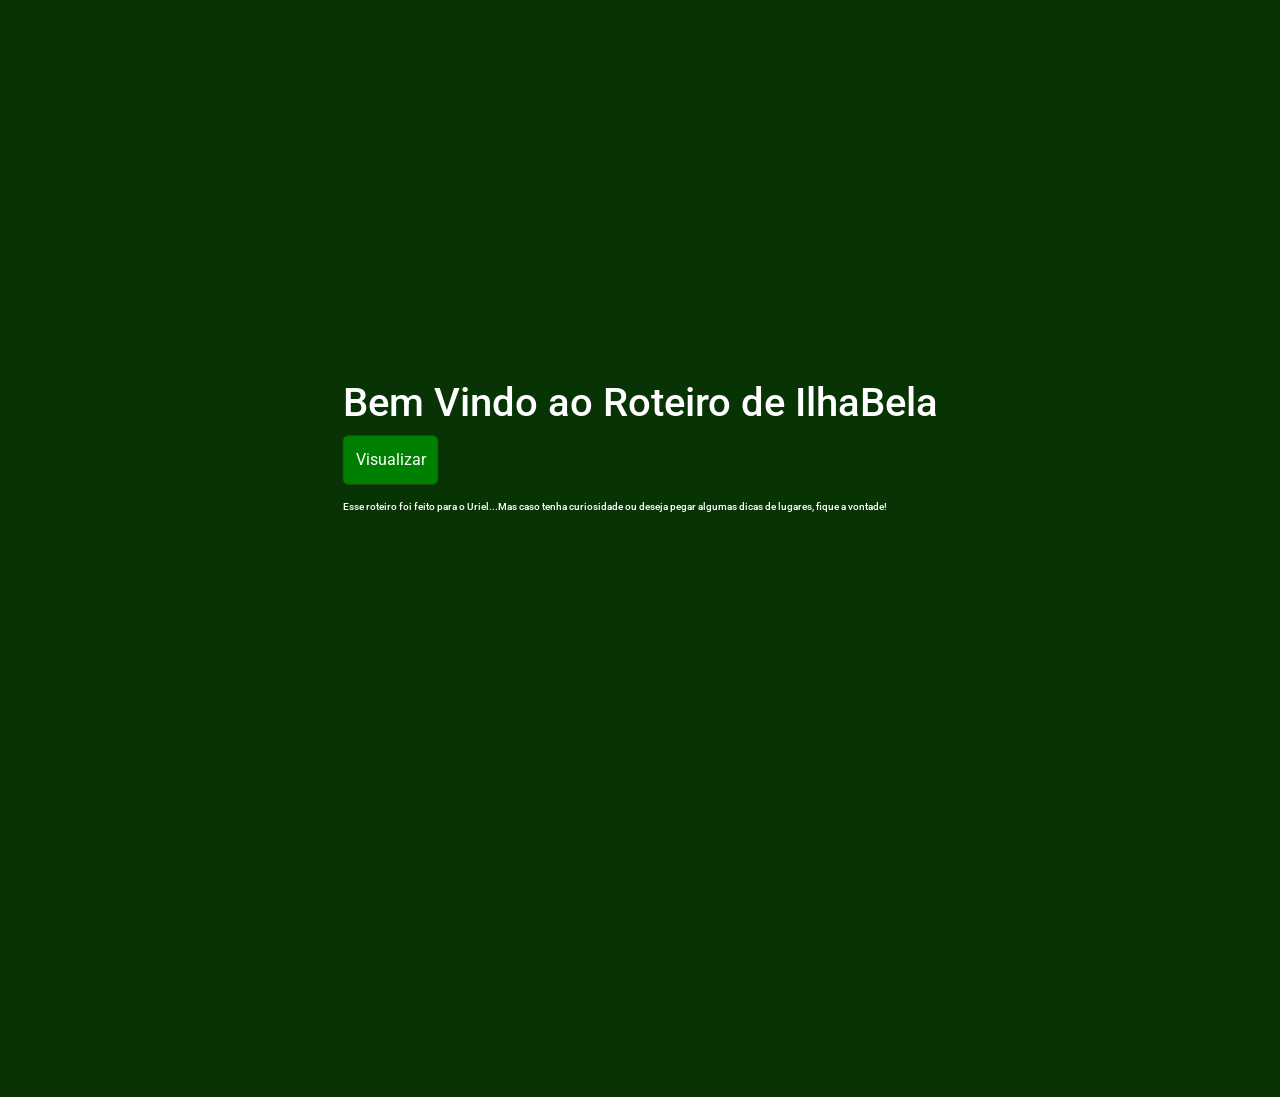
==== commit f82ee859: "Corrige botão e imagens" ====
--- a/index.html
+++ b/index.html
@@ -21,7 +21,7 @@
 <body>
     <div id="divStart" class="position-absolute top-50 start-50 translate-middle  ">
         <h1>Bem Vindo ao Roteiro de IlhaBela</h1>
-        <button id="btnStart" class="btn btn-primary" onclick="showMainContent()">Clique Aqui para visualizar.</button>
+        <button id="btnStart" class="btn btn-primary" onclick="showMainContent()">Visualizar</button>
         <h6 class="mt-3">Esse roteiro foi feito para o Uriel...Mas caso tenha curiosidade ou deseja pegar algumas dicas
             de lugares, fique a vontade!</h6>
 
